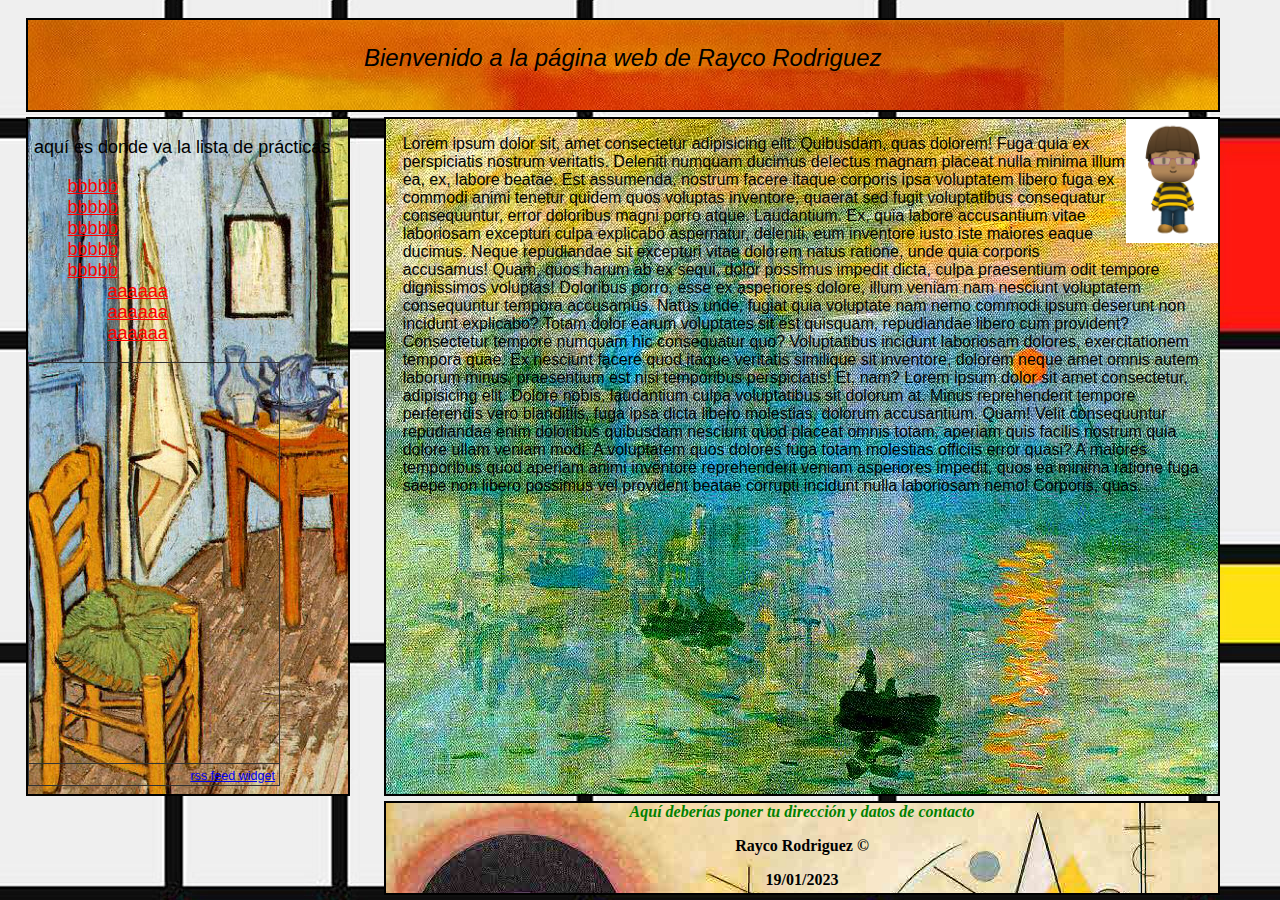
==== RSS/A7/index.html @ b53fdb6d "RSS Rayco" ====
<!DOCTYPE html>
<html lang="es">
<head>
    <meta charset="UTF-8">
    <meta http-equiv="X-UA-Compatible" content="IE=edge">
    <meta name="viewport" content="width=device-width, initial-scale=1.0">
    <link rel="stylesheet" href="./pag/posiciones.css">
    <link rel="stylesheet" href="./pag/imagenes.css">
    <link rel="stylesheet" href="./pag/fuentes.css">
    <link rel="stylesheet" href="./pag/listas.css">
    <link rel="stylesheet" href="./pag/enlaces.css">
    <link rel="stylesheet" href="./pag/fondos.css">
    <link rel="stylesheet" href="./pag/margenes.css">
    <title>maqueta2</title>
</head>
<body>
        <div id="cabecera">
        <p>Bienvenido a la página web de Rayco Rodriguez</p>
        </div>
        <div id="indice">
            <p> Aquí es donde va la lista de prácticas</p> 
            
                <ul>
                    <li><a href="">bbbbb</a></li>
                    <li><a href="">bbbbb</a></li>
                    <li><a href="">bbbbb</a></li>
                    <li><a href="">bbbbb</a></li>
                    <li><a href="">bbbbb</a></li>
                    <ol>
                        <li><a href="">aaaaaa</a></li>
                        <li><a href="">aaaaaa</a></li>
                        <li><a href="">aaaaaa</a></li>
                    </ol>
                </ul>
                <div id="rss">
                    <div id="widgetmain" style="text-align:left;overflow-y:auto;overflow-x:hidden;width:250px;background-color:transparent; border:1px solid #333333;"><div id="rsswidget" style="height:400px;"><iframe src="http://us1.rssfeedwidget.com/getrss.php?time=1681675096351&amp;x=https%3A%2F%2Fe00-marca.uecdn.es%2Frss%2Ffutbol%2Fprimera-division.xml&amp;w=250&amp;h=400&amp;bc=333333&amp;bw=1&amp;bgc=transparent&amp;m=20&amp;it=true&amp;t=Noticias de Marca - Liga Santander&amp;tc=333333&amp;ts=10&amp;tb=transparent&amp;il=true&amp;lc=0000FF&amp;ls=14&amp;lb=false&amp;id=true&amp;dc=333333&amp;ds=14&amp;idt=true&amp;dtc=284F2D&amp;dts=12" border="0" hspace="0" vspace="0" frameborder="no" marginwidth="0" marginheight="0" style="border:0; padding:0; margin:0; width:250px; height:400px;" id="rssOutput">Reading RSS Feed ...</iframe></div><div style="text-align:right;margin-bottom:0;border-top:1px solid #333333;" id="widgetbottom"><span style="font-size:70%"><a href="http://www.rssfeedwidget.com">rss feed widget</a>&nbsp;</span><br></div></div>
                </div>
                   
        </div>
        <div id="contenido">
            <div id="imagen">
                <img id="mi_foto" alt="Foto de ..." src="img/avatar.png">
                </div>
                <div id="texto">
                <p> Lorem ipsum dolor sit, amet consectetur adipisicing elit. Quibusdam, quas dolorem! Fuga quia ex perspiciatis nostrum veritatis. Deleniti numquam ducimus delectus magnam placeat nulla minima illum ea, ex, labore beatae.
                Est assumenda, nostrum facere itaque corporis ipsa voluptatem libero fuga ex commodi animi tenetur quidem quos voluptas inventore, quaerat sed fugit voluptatibus consequatur consequuntur, error doloribus magni porro atque. Laudantium.
                Ex, quia labore accusantium vitae laboriosam excepturi culpa explicabo aspernatur, deleniti, eum inventore iusto iste maiores eaque ducimus. Neque repudiandae sit excepturi vitae dolorem natus ratione, unde quia corporis accusamus!
                Quam, quos harum ab ex sequi, dolor possimus impedit dicta, culpa praesentium odit tempore dignissimos voluptas! Doloribus porro, esse ex asperiores dolore, illum veniam nam nesciunt voluptatem consequuntur tempora accusamus.
                Natus unde, fugiat quia voluptate nam nemo commodi ipsum deserunt non incidunt explicabo? Totam dolor earum voluptates sit est quisquam, repudiandae libero cum provident? Consectetur tempore numquam hic consequatur quo?
                Voluptatibus incidunt laboriosam dolores, exercitationem tempora quae. Ex nesciunt facere quod itaque veritatis similique sit inventore, dolorem neque amet omnis autem laborum minus, praesentium est nisi temporibus perspiciatis! Et, nam? Lorem ipsum dolor sit amet consectetur, adipisicing elit. Dolore nobis, laudantium culpa voluptatibus sit dolorum at. Minus reprehenderit tempore perferendis vero blanditiis, fuga ipsa dicta libero molestias, dolorum accusantium. Quam!
                Velit consequuntur repudiandae enim doloribus quibusdam nesciunt quod placeat omnis totam, aperiam quis facilis nostrum quia dolore ullam veniam modi. A voluptatem quos dolores fuga totam molestias officiis error quasi?
                A maiores temporibus quod aperiam animi inventore reprehenderit veniam asperiores impedit, quos ea minima ratione fuga saepe non libero possimus vel provident beatae corrupti incidunt nulla laboriosam nemo! Corporis, quas.</p> </div>
        </div>
        <div id="piedepagina">
            <address><a href="aaa">Aquí deberías poner tu dirección y datos de contacto</a></address>
            <p>Rayco Rodriguez &copy;</p>
            <p>19/01/2023</p> 
        </div>
</body>
</html>
---- RSS/A7/pag/posiciones.css ----
#imagen{
    float: right;
    width: 11%;}
#cabecera{
    position: absolute;
    top: 2%;
    left: 2%;
    height: 10%;
    width: 93%;
}
#indice{
    float: left;
    position: absolute;
    top: 13%;
    left: 2%;
    height: 75%;
    width: 25%;
}
#contenido{
    position: absolute;
    top: 13%;
    left: 30%;
    width: 65%;
    height: 75%;
}
#piedepagina{
    position: absolute;
    top: 89%;
    left: 30%;
    height: 10%;
    width: 65%;
}
---- RSS/A7/pag/imagenes.css ----
img#mi_foto{
    width: 100%;
    }
---- RSS/A7/pag/fuentes.css ----
#cabecera{
    font-family: Arial, Helvetica, sans-serif;
    font-size: x-large;
    font-style: oblique;
    text-align: center;
}
#indice{
    text-transform: lowercase;
    font-family: Verdana, Geneva,Arial, Helvetica, sans-serif;
    font-size: large;
}
#contenido{
    font-family: Verdana, Geneva, Arial, Helvetica, sans-
    serif;
}
#piedepagina{
    font-weight: bold;
    text-align: center;
}
---- RSS/A7/pag/listas.css ----
#indice ul, ol, li{
    list-style-type: none;
}
#indice li ul ol {
    font-size: smaller;
    }
---- RSS/A7/pag/enlaces.css ----
#indice a:visited{
    color: red;
    text-decoration: none;
    font-style: italic;
    text-decoration: none;
}
#indice li>a:hover{
    background-color: White;
    color: Gray;
    text-transform: uppercase;
}
#piedepagina a:link{
    color: green;
    text-decoration: none;
}
#piedepagina a:hover{
    background-color: white;
    border-style: solid;
    border-color: black;
    font-style: normal;
    color: teal;
}
---- RSS/A7/pag/fondos.css ----
body{
    background-image:url(../img/mondrian.jpg); } 

#cabecera {
    background-image: url(../img/rothko.jpg);
}

#indice {
    background-image: url(../img/vangogh.jpg);
}

#contenido {
    background-image: url(../img/monet2.jpg);
}

#piedepagina {
    background-image: url(../img/kandinsky.jpg);
}
---- RSS/A7/pag/margenes.css ----
#texto p{
    margin-left: 2%;
    padding-bottom: 500px;
}
#indice p{
    margin-left: 2%;
}
#indice, #contenido{
    overflow: auto;
   } 


#cabecera, #contenido, #indice, #piedepagina{
    border:2px solid black;
    }
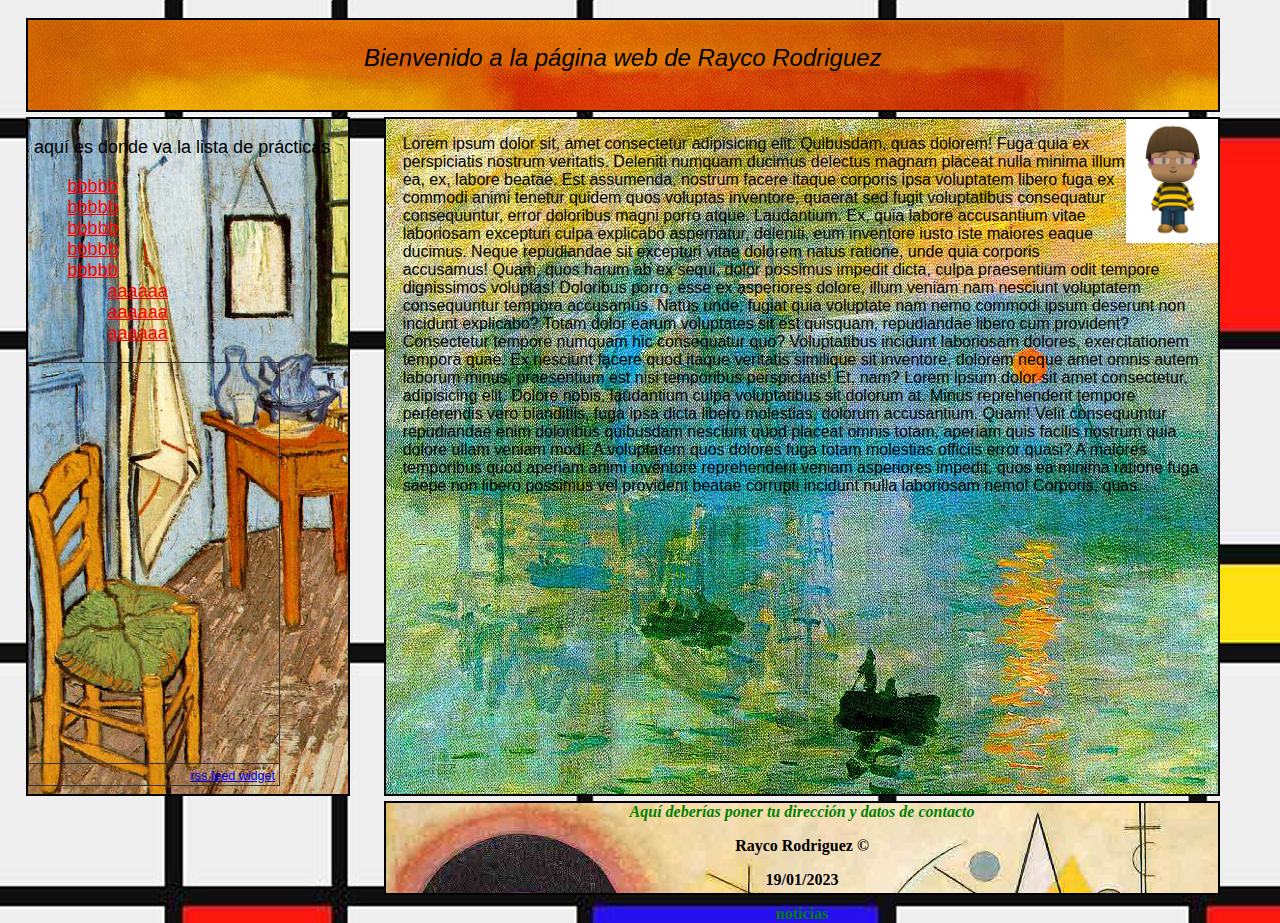
==== commit 34bea6ef: "Update index.html" ====
--- a/RSS/A7/index.html
+++ b/RSS/A7/index.html
@@ -55,6 +55,7 @@
             <address><a href="aaa">Aquí deberías poner tu dirección y datos de contacto</a></address>
             <p>Rayco Rodriguez &copy;</p>
             <p>19/01/2023</p> 
+            <a href="rss.xml">noticias</a>
         </div>
 </body>
-</html>+</html>
